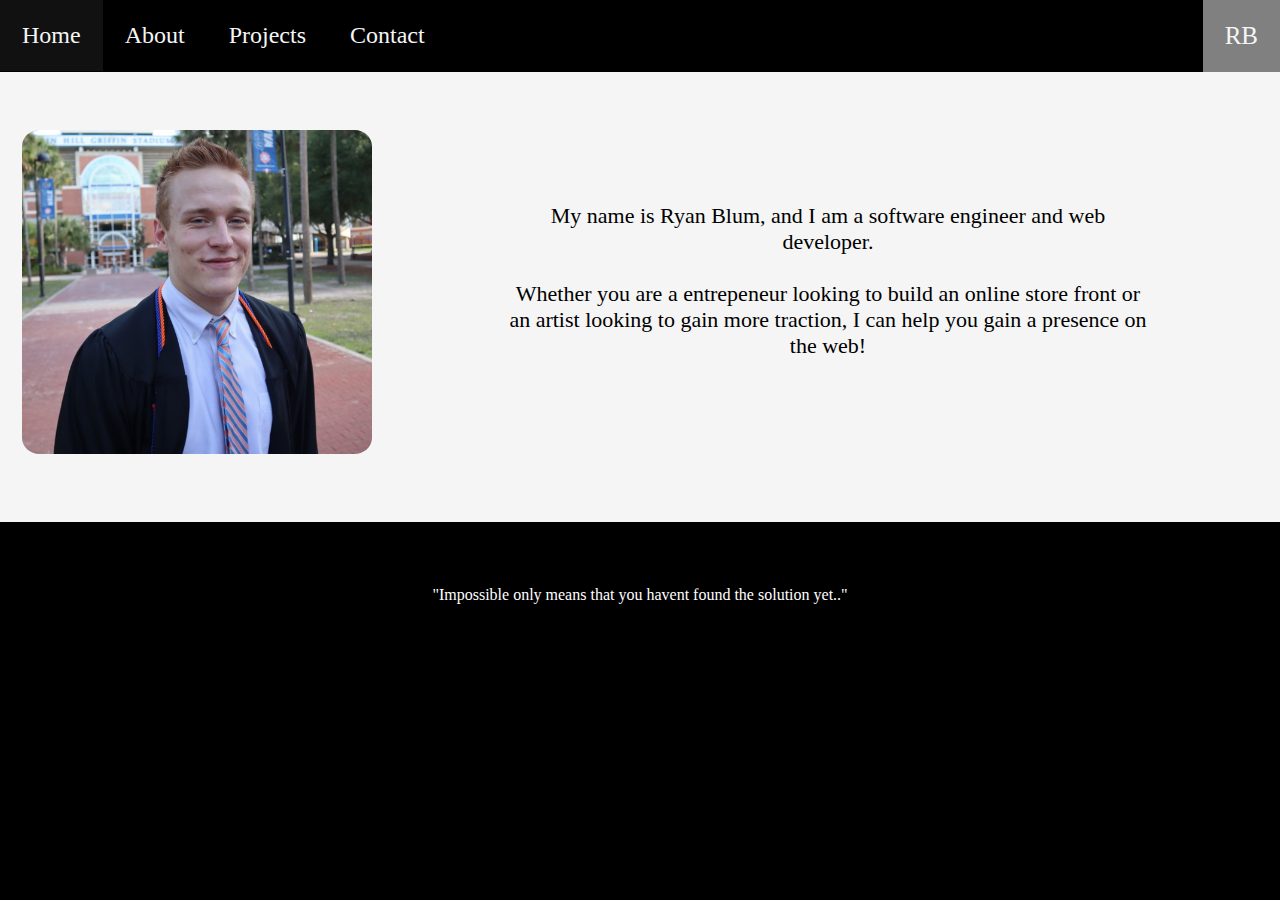
==== about.html @ fe46fe1e "multipage site layout" ====
<!DOCTYPE html>
<html>
    <head>
        <link rel="stylesheet" href="./newstylesheet.css">
    </head>

    <body>
        <ul>
            <li><a href="./index.html">Home</a></li>
            <li><a href="./about.html">About</a></li>
            <li><a href="./projects.html">Projects</a></li>
            <li><a href="./contact.html">Contact</a></li>
            <li style="float:right"><a class="active">RB</a></li>
        </ul>
  

      
        <div class="about" id="">
            <div id="aboutleft">
                <img src="./screenshot.png" height="98%" width="98%">
            </div>
            <div id="aboutright">
                My name is Ryan Blum, and I am a software engineer and web developer.   <br><br>
                Whether you are a entrepeneur looking to build an online store front or an artist looking to gain more traction, I can help you gain a presence on the web!   <br><br>
            
            </div>
            <div id="projectslink"></div>    
        </div>

        


    </body>
    <footer>
            <div class="stars"></div>
            <div class="twinkling"></div>
            <div class="clouds"></div>
        "Impossible only means that you havent found the solution yet.."
    </footer>
</html>
---- newstylesheet.css ----
body{
  background: #111;
  padding: 0px;
  margin: 0px;
}
ul {
  list-style-type: none;
  margin: 0;
  padding: 0;
  overflow: hidden;
  background-color: black;
  font-size: 24px;
  position: fixed;
  width: 100%;
  z-index: 4;
}

li {
  float: left;
}

li a {
  display: block;
  color: whitesmoke;
  text-align: center;
  padding: 22px 22px;
  text-decoration: none;
}

li a:hover:not(.active) {
  background-color: #111;
}

.active {
  background-color: gray;
  font-size: 25px;
}

.home{
  height: 400px;
  padding-top: 20%;
  padding-bottom: 0%;
  color: whitesmoke;
  text-align: center;
  font-size: 300%;
  z-index: 1;
}
#undertext{
  font-size: 22px;
  text-align: center;
}
.about{
  border-top: solid black 2px;
  padding-top: 10%;
  padding-bottom: 5%;
  text-align: center;
  background-color: whitesmoke;
  display: table;
}
img{
  border-radius: 5%;
}
#aboutleft{
  padding-left: 5%;
}
#aboutright{
  display: table-cell;
  background-color: whitesmoke;
  font-size: 22px;
  vertical-align: middle;
  padding-left: 10%;
  padding-right: 10%;
}
hr {
  width: 20%;
  margin-left: auto;
  margin-right: auto;
}
.projects{
  border-top: solid black 2px;
  padding-top: 10%;
  padding-bottom: 10%;
  text-align: center;
  background-color:white;

}
.slideshow{
  padding-top:1%;
  max-height: inherit;
  box-sizing:border-box
}
.slidebuttons{
  padding-bottom:5%;
  padding-top:5%;

}
.w3-button{
  padding-top:2%;
  padding-bottom:2%;
  padding-left:5%;
  padding-right:5%;
}

  

.contact{
  border-top: solid black 2px;
  padding-top: 10%;
  padding-bottom: 5%;
  text-align: center;
  background-color:white;
}
/* Style inputs with type="text", select elements and textareas */
input[type=text], select, textarea {
  width: 100%; /* Full width */
  padding: 12px; /* Some padding */  
  border: 1px solid black; /* Gray border */
  border-radius: 4px; /* Rounded borders */
  box-sizing: border-box; /* Make sure that padding and width stays in place */
  margin-top: 6px; /* Add a top margin */
  margin-bottom: 16px; /* Bottom margin */
  resize: vertical /* Allow the user to vertically resize the textarea (not horizontally) */
}

/* Style the submit button with a specific background color etc */
input[type=submit] {
  background-color: #4CAF50;
  color: white;
  padding: 12px 20px;
  border: none;
  border-radius: 5px;
  cursor: pointer;
  
}

/* When moving the mouse over the submit button, add a darker green color */
input[type=submit]:hover {
  background-color: #45a049;
}

/* Add a background color and some padding around the form */
.container {
  border-radius: 5px;
  background-color: white;
  padding-left: 10%;
  padding-right: 10%;
  padding-top: 1%;
 
}
footer{
  background: #000;
  color: white;
  text-align: center;
  padding-top: 5%;
  padding-bottom:5%;
  font-family: cursive;
  font-size: 16px;
  z-index: -;
}


@import "susy";
@import "compass/reset";

.stars, .twinkling, .clouds {
position:absolute;
display:block;
top:0; bottom:0;
left:0; right:0;
width:100%; height:100%;
padding: 0px;
}

.stars {
z-index: -3;
background: #000 url('https://image.ibb.co/mjnygo/stars.png') repeat top center;
padding: 0px;
}

.twinkling{
z-index: -2;
background:transparent url('https://image.ibb.co/ir1DE8/twinkling.png') repeat top center;
animation: move-twink-back 200s linear infinite;
padding: 0px;
}

.clouds{
z-index: -1;
background:transparent url('https://image.ibb.co/bT4N7T/clouds.png') repeat top center;
animation: move-clouds-back 200s linear infinite;
padding: 0px;
}

@keyframes move-twink-back {
from {background-position:0 0;}
to {background-position:-10000px 5000px;}
}

@keyframes move-clouds-back {
from {background-position:0 0;}
to {background-position:10000px 0;}
}
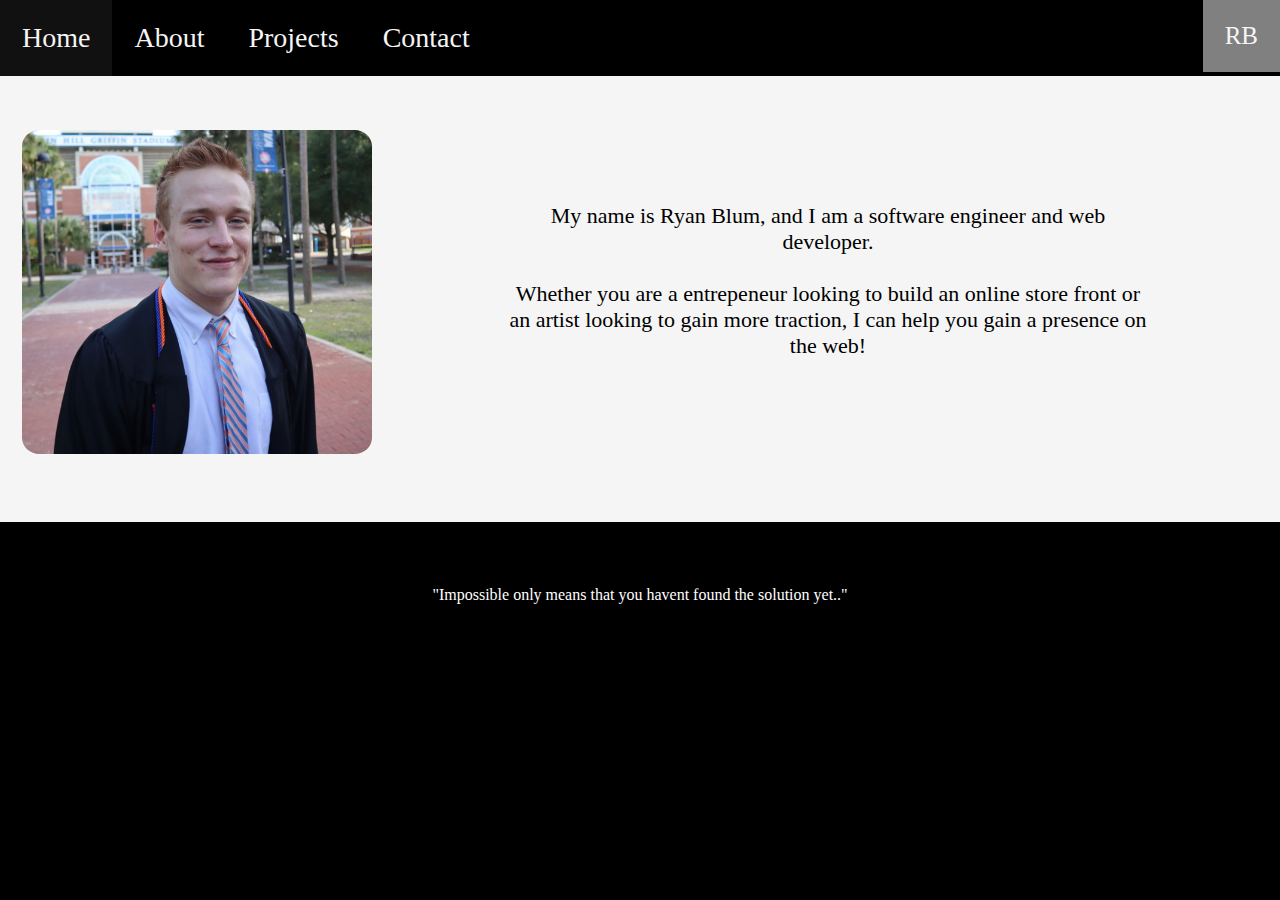
==== commit 0e773fed: "..." ====
--- a/about.html
+++ b/about.html
@@ -2,6 +2,7 @@
 <html>
     <head>
         <link rel="stylesheet" href="./newstylesheet.css">
+    
     </head>
 
     <body>
@@ -13,7 +14,6 @@
             <li style="float:right"><a class="active">RB</a></li>
         </ul>
   
-
       
         <div class="about" id="">
             <div id="aboutleft">
--- a/newstylesheet.css
+++ b/newstylesheet.css
@@ -9,7 +9,7 @@
   padding: 0;
   overflow: hidden;
   background-color: black;
-  font-size: 24px;
+  font-size: 28px;
   position: fixed;
   width: 100%;
   z-index: 4;
@@ -42,7 +42,7 @@
   padding-bottom: 0%;
   color: whitesmoke;
   text-align: center;
-  font-size: 300%;
+  font-size: 55px;
   z-index: 1;
 }
 #undertext{
@@ -199,4 +199,30 @@
 @keyframes move-clouds-back {
 from {background-position:0 0;}
 to {background-position:10000px 0;}
+}
+
+#ubercontainer {
+  border: 1px solid #eaeaea;
+  border-radius: 2px;
+  background-color: #ffefc6;
+  width: 500px;
+  margin: 20px auto;
+  padding: 30px 0;
+}
+#container {
+  position: relative;
+  text-align: center;
+  font-family: sans-serif;
+  font-size: 32px;
+  font-weight: 800;
+  color: #4a6b82;
+  height: 78px;
+}
+.measurable {
+  position: absolute;
+  visibility: hidden;
+}
+
+.static.first, .static.second {
+  transition: transform 1s ease;
 }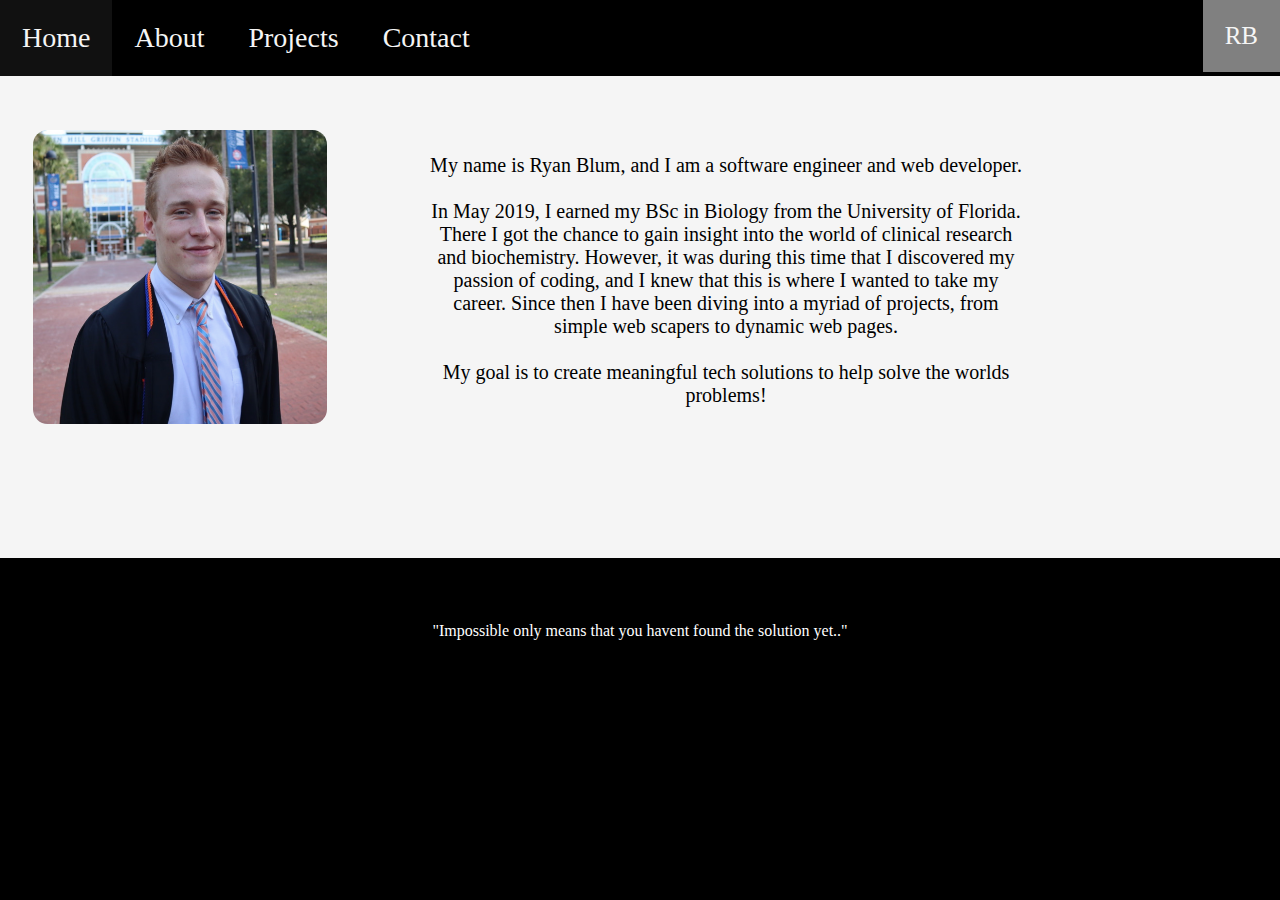
==== commit bc6eb9ff: "..." ====
--- a/about.html
+++ b/about.html
@@ -13,15 +13,21 @@
             <li><a href="./contact.html">Contact</a></li>
             <li style="float:right"><a class="active">RB</a></li>
         </ul>
-  
-      
+
+    
+
         <div class="about" id="">
+            
             <div id="aboutleft">
                 <img src="./screenshot.png" height="98%" width="98%">
             </div>
             <div id="aboutright">
                 My name is Ryan Blum, and I am a software engineer and web developer.   <br><br>
-                Whether you are a entrepeneur looking to build an online store front or an artist looking to gain more traction, I can help you gain a presence on the web!   <br><br>
+                In May 2019, I earned my BSc in Biology from the University of Florida. 
+                There I got the chance to gain insight into the world of clinical research and biochemistry. 
+                However, it was during this time that I discovered my passion of coding, and I knew that this is where I wanted to take my career. 
+                Since then I have been diving into a myriad of projects, from simple web scapers to dynamic web pages. <br><br>
+                My goal is to create meaningful tech solutions to help solve the worlds problems!
             
             </div>
             <div id="projectslink"></div>    
--- a/newstylesheet.css
+++ b/newstylesheet.css
@@ -52,24 +52,32 @@
 .about{
   border-top: solid black 2px;
   padding-top: 10%;
-  padding-bottom: 5%;
+  padding-bottom: 10%;
   text-align: center;
   background-color: whitesmoke;
   display: table;
 }
+#abouttitle{
+  text-align: center;
+  padding-top: 10%;
+  padding-bottom: 10%;
+  font-size: 40px;
+}
 img{
   border-radius: 5%;
 }
 #aboutleft{
-  padding-left: 5%;
+  height: 300px;
+  width: 300px;;
+  padding-left: 10%;
 }
 #aboutright{
   display: table-cell;
   background-color: whitesmoke;
-  font-size: 22px;
+  font-size: 20px;
   vertical-align: middle;
   padding-left: 10%;
-  padding-right: 10%;
+  padding-right: 20%;
 }
 hr {
   width: 20%;
@@ -79,7 +87,7 @@
 .projects{
   border-top: solid black 2px;
   padding-top: 10%;
-  padding-bottom: 10%;
+  padding-bottom: 5%;
   text-align: center;
   background-color:white;
 
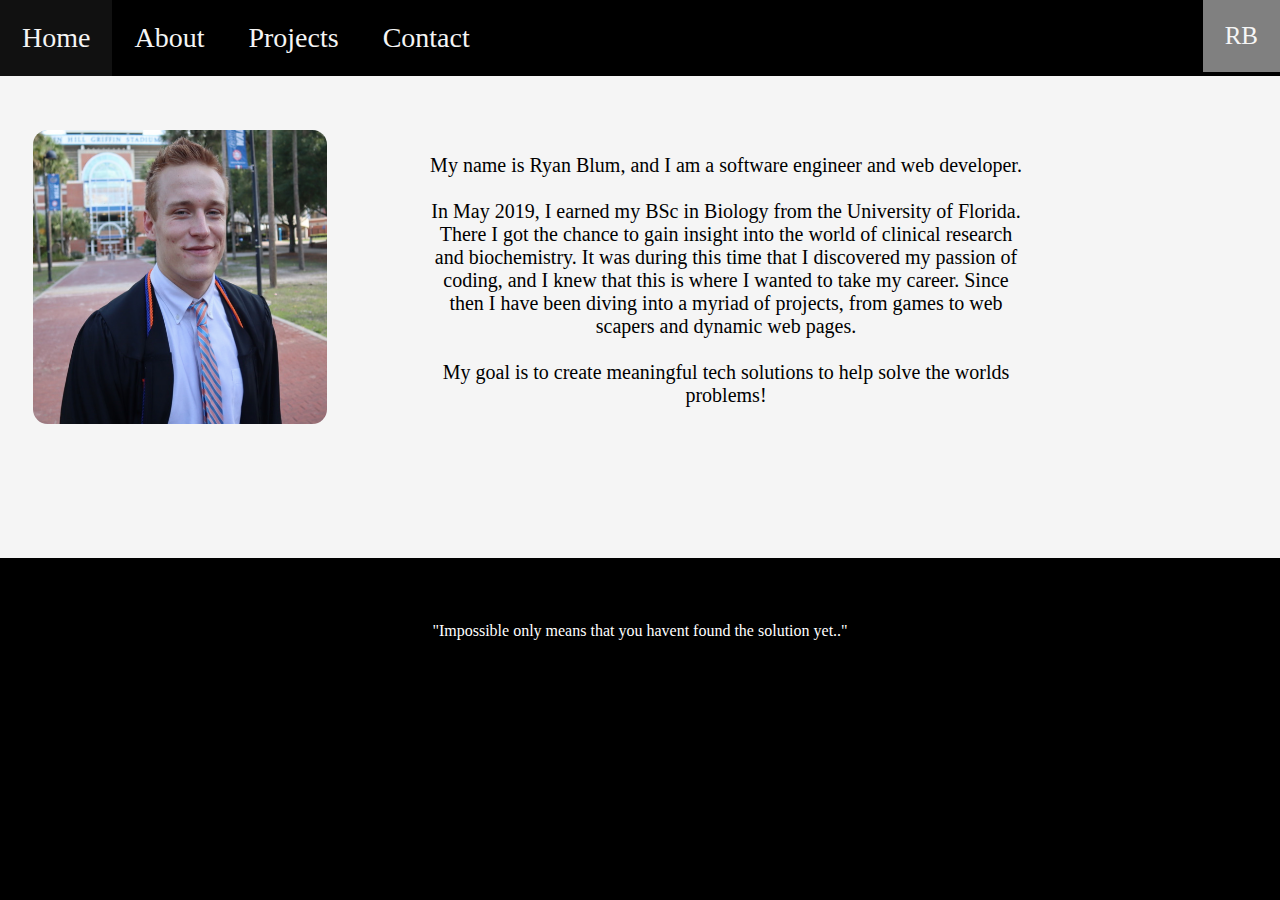
==== commit c111162b: "..." ====
--- a/about.html
+++ b/about.html
@@ -25,8 +25,8 @@
                 My name is Ryan Blum, and I am a software engineer and web developer.   <br><br>
                 In May 2019, I earned my BSc in Biology from the University of Florida. 
                 There I got the chance to gain insight into the world of clinical research and biochemistry. 
-                However, it was during this time that I discovered my passion of coding, and I knew that this is where I wanted to take my career. 
-                Since then I have been diving into a myriad of projects, from simple web scapers to dynamic web pages. <br><br>
+                It was during this time that I discovered my passion of coding, and I knew that this is where I wanted to take my career. 
+                Since then I have been diving into a myriad of projects, from games to web scapers and dynamic web pages. <br><br>
                 My goal is to create meaningful tech solutions to help solve the worlds problems!
             
             </div>
--- a/newstylesheet.css
+++ b/newstylesheet.css
@@ -37,8 +37,8 @@
 }
 
 .home{
-  height: 400px;
-  padding-top: 20%;
+  height: 450px;
+  padding-top: 30%;
   padding-bottom: 0%;
   color: whitesmoke;
   text-align: center;
@@ -91,6 +91,9 @@
   text-align: center;
   background-color:white;
 
+}
+.projectstitle{
+  font-size: 35px;
 }
 .slideshow{
   padding-top:1%;
